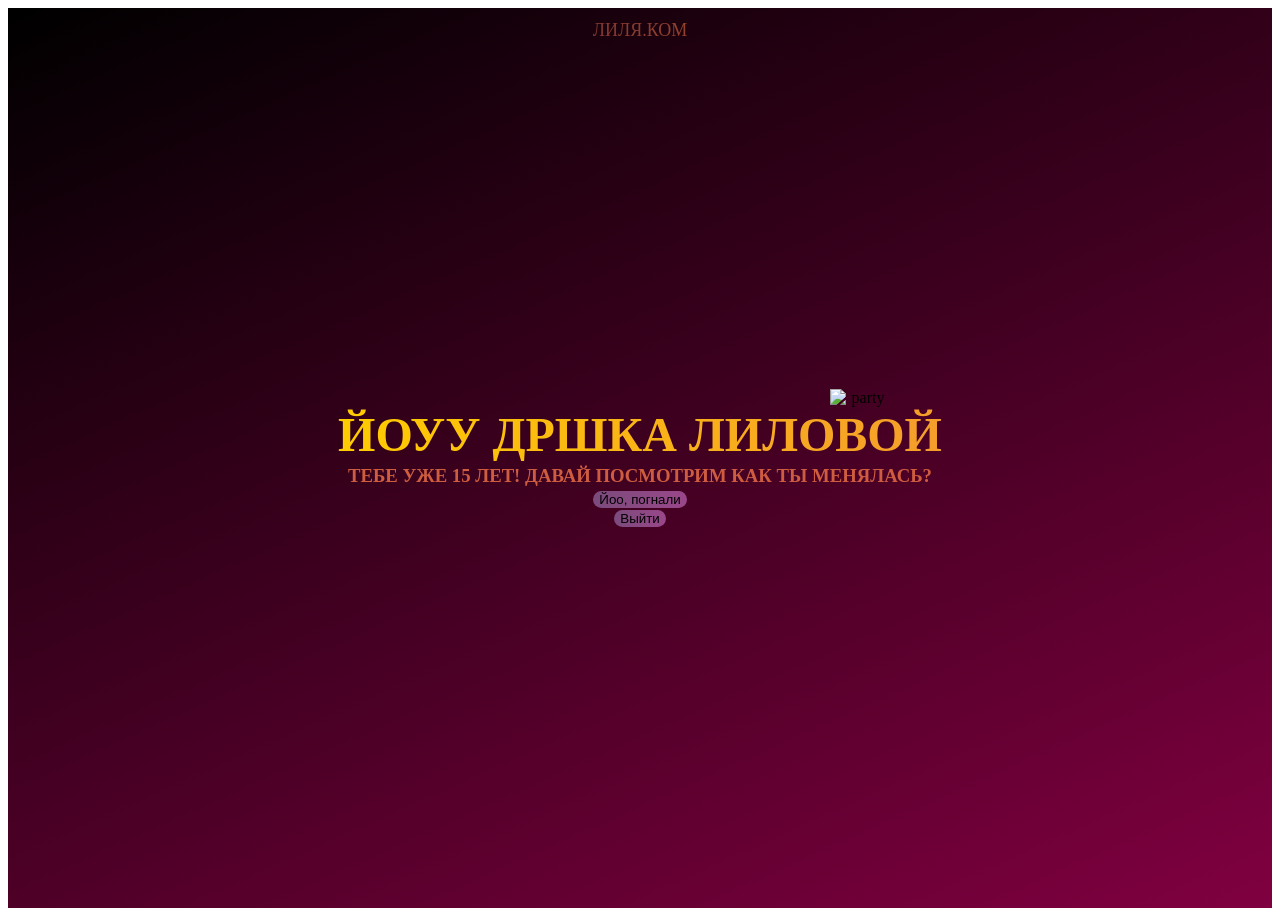
==== lilia.html/index.html @ 33449cca "Add files via upload" ====
<!DOCTYPE html>
<html lang="en">
<head>
    <meta charset="UTF-8">
    <meta name="viewport" content="width=device-width, initial-scale=1.0">
    <title>Happy-Birthday!</title>
    <link rel="stylesheet" href="css/main.css">
</head>
<body>
    <div id="screen-start" class="screen">
    <span class="logo">Лиля.ком</span>
    <img src="https://media2.giphy.com/media/v1.Y2lkPTc5MGI3NjExMm1leHJ0MWNvNGtzOXo1bGVmbmh3bTAxNnZnNmhjMDJ2bDd2ZXV6ZyZlcD12MV9pbnRlcm5hbF9naWZfYnlfaWQmY3Q9cw/JrebJVT2Vy63YpipDY/giphy.gif" alt="party" class="top-gif">
    <h2 class="nachalo">ЙОУУ ДРШКА ЛИЛОВОЙ</h2>
    <h3 class="paragraf">тебе уже 15 лет! Давай посмотрим как ты менялась?</h3>
    <button class="pyteshestv" onclick="showScreen('screen-gallery')">Йоо, погнали</button>
    <button id="exit-btn" class="run-button">Выйти</button>
</div>

<div id="screen-gallery" class="screen hidden">
    <h2>Ты всегда прекрасна</h2>
    <video width="300" controls>
        <source src="video/tvoe_video.mp4" type="video/mp4">
    </video>
    <button onclick="showScreen('screen-quiz')">Продолжить</button>
</div>

<div id="screen-quiz" class="screen hidden">
    <h2>Кто самая очаровательная кисуля?</h2>
    <div class="quiz-buttons">
        <button onclick="showScreen('screen-final')">яя</button>
        <button id="hz-btn" class="run-button">хз</button>
    </div>
</div>

<div id="screen-final" class="screen hidden">
    <h1>С ДНЕМ РОЖДЕНИЯ, ЛИЛЯ! 🎉</h1>
    <p>Тут твой финальный текст и поздравление...</p>
</div>

<script>
    function showScreen(screenId) {
        // 1. Прячем все экраны
        const allScreens = document.querySelectorAll('.screen');
        allScreens.forEach(screen => {
            screen.classList.add('hidden');
        });

        // 2. Показываем только тот, который нам нужен
        const targetScreen = document.getElementById(screenId);
        targetScreen.classList.remove('hidden');
    }
</script>
</body>
</html>
---- lilia.html/css/main.css ----
/* Базовый стиль для всех экранов */
.screen {
    display: flex;
    flex-direction: column;
    align-items: center;
    justify-content: center;
    height: 100vh; /* Растягиваем на весь экран телефона/компа */
    text-align: center;
}

/* Этот класс будет прятать экран */
.hidden {
    display: none !important;
}

.screen {
    background: linear-gradient(156deg,rgba(0, 0, 0, 1) 0%, rgba(128, 0, 64, 1) 100%);
}

div .logo {
    text-transform: uppercase;
    background: linear-gradient(270deg, #a49846, #986825, #ad511f, #813732);
    background-size: 800% 800%;
    -webkit-background-clip: text;
    -webkit-text-fill-color: transparent;
    background-clip: text;
    color: transparent;
    animation: moveLogo 15s ease infinite;
    font-size: large;
    font-weight: 500;
    position: absolute;
    top: 20px;
    margin: 0;
}

@keyframes moveLogo {
    0% { background-position: 0% 50%; }
    50% { background-position: 100% 50%; }
    100% { background-position: 0% 50%; }
}

div .nachalo {
    background: linear-gradient(270deg, #cf4fc4, #c40e6f, #e34f74, #ffcc00);
    background-size: 800% 800%;
    -webkit-background-clip: text;
    -webkit-text-fill-color: transparent;
    background-clip: text;
    color: transparent;
    animation: moveGradient 5s ease infinite;
    font-weight: bold;
    font-size: 3rem;
    cursor: pointer;
    transition: 0.3s;
    border: none;
    border-radius: 10px;
}

@keyframes moveGradient {
    0% { background-position: 0% 50%; }
    50% { background-position: 100% 50%; }
    100% { background-position: 0% 50%; }
}

div .nachalo:hover {
    transform: scale(1.1);
    box-shadow: 0 0 20px #f9b1e1;
}

div .paragraf {
    text-transform: uppercase;
    color: #ce5d40;
    font-weight: 600;
    font-size: bold;
}

h1 {
    margin: 0;
}
h2 {
    margin: 0;
}
h3 {
    margin: 3px;
}
h4 {
    margin: 0;
}
h5 {
    margin: 0;
}
h6 {
    margin: 0;
}
p {
    margin-top: 10px;
}
button {
    margin: 1px;
}

div .pyteshestv {
    border: none;
    border-radius: 50px;
    background: linear-gradient(270deg, #ce4f40, #ce4072, #ce40a1, #7b4b7c);
    background-size: 800% 800%;
    animation: movePytesh 5s ease infinite;
    cursor: pointer;
    transition: 0.3s;
}

@keyframes movePytesh {
    0% { background-position: 0% 50%; }
    50% { background-position: 100% 50%; }
    100% { background-position: 0% 50%; }
}

div .pyteshestv:hover {
    transform: scale(1.1);
    box-shadow: 0 0 20px #932f64;
}

div .run-button {
    border: none;
    border-radius: 50px;
    background: linear-gradient(270deg, #ce4f40, #ce4072, #ce40a1, #7b4b7c);
    background-size: 800% 800%;
    animation: moveRunbtn 5s ease infinite;
    cursor: pointer;
    transition: 0.3s;
}

@keyframes moveRunbtn {
    0% { background-position: 0% 50%; }
    50% { background-position: 100% 50%; }
    100% { background-position: 0% 50%; }
}

div .run-button:hover {
    transform: scale(1.1);
    box-shadow: 0 0 20px #932f64;
}

.top-gif {
    width: 60px;
    position: relative;
    right: -220px;
}
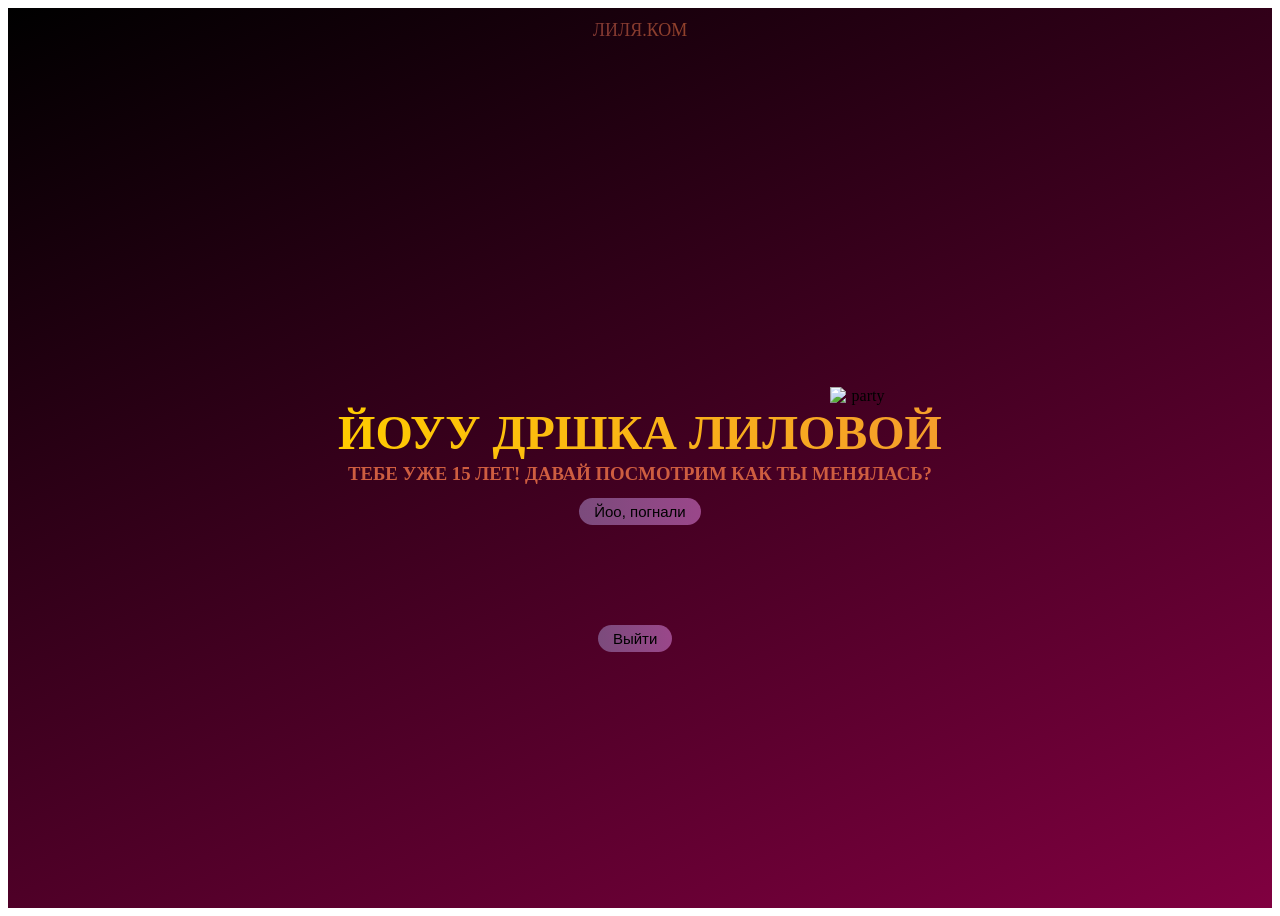
==== commit 0fa46db5: "Add files via upload" ====
--- a/lilia.html/index.html
+++ b/lilia.html/index.html
@@ -13,28 +13,28 @@
     <h2 class="nachalo">ЙОУУ ДРШКА ЛИЛОВОЙ</h2>
     <h3 class="paragraf">тебе уже 15 лет! Давай посмотрим как ты менялась?</h3>
     <button class="pyteshestv" onclick="showScreen('screen-gallery')">Йоо, погнали</button>
-    <button id="exit-btn" class="run-button">Выйти</button>
+    <button class="runaway-btn btn-pos-1">Выйти</button>
 </div>
 
 <div id="screen-gallery" class="screen hidden">
-    <h2>Ты всегда прекрасна</h2>
-    <video width="300" controls>
+    <h1 class="prekrasna">Ты всегда прекрасна, в любой момент!</h1>
+    <video class="vidos" width="300" controls>
         <source src="video/tvoe_video.mp4" type="video/mp4">
     </video>
-    <button onclick="showScreen('screen-quiz')">Продолжить</button>
+    <button class="proda" onclick="showScreen('screen-quiz')">Продолжить</button>
 </div>
 
 <div id="screen-quiz" class="screen hidden">
-    <h2>Кто самая очаровательная кисуля?</h2>
+    <h1 class="kisya">Кто самая очаровательная кисуля?</h1>
     <div class="quiz-buttons">
-        <button onclick="showScreen('screen-final')">яя</button>
-        <button id="hz-btn" class="run-button">хз</button>
+        <button class="yaa" onclick="showScreen('screen-final')">яя</button>
+        <button class="runaway-btn btn-pos-2">хз</button>
     </div>
 </div>
 
 <div id="screen-final" class="screen hidden">
-    <h1>С ДНЕМ РОЖДЕНИЯ, ЛИЛЯ! 🎉</h1>
-    <p>Тут твой финальный текст и поздравление...</p>
+    <h1 class="dr">С ДНЕМ РОЖДЕНИЯ, ЛИЛЯЯ! 🎉</h1>
+    <p class="pozdrava">С днём рождения Лиловая! Тебе уже 15 лет, и ты уже достигла возраста, при котором можно устроиться на легкую работу официально, с разрешения родителей, так-же с 15-ти лет у тебя полная ответственность за свои поступки, и многое другое! 15 лет — этап вступления во взрослую жизнь, на тебя падет больше ответственности и обязанностей, но в то-же время больше возможностей! Желаю тебе в этом году больше денег, ведь знаю что у тебя много хотелок, желаю что бы ты смогла самореализоваться, больше отдыхать, крепких нервов, с твоими братьями особенно. Так-же желаю здоровья по-больше и счастливых моментов что-бы у тебя было все пучком, и надеюсь, после твоего переезда мы сможем чаще болтать, в том-же дискорде! Еще надеюсь, и желаю тебе от всего сердца найти ХОРОШЕГО парня (не как обычно, пожалуйста), желательно в реальной жизни, что бы тебя на руках носил, другого не одобрю. В общем, я тебя очень люблю и ценю, ты хорошая подруга, надеюсь ты проведешь свое день рождение прекрасным образом! С днём рождения, любима долбебка :33</p>
 </div>
 
 <script>
@@ -50,5 +50,22 @@
         targetScreen.classList.remove('hidden');
     }
 </script>
+
+<script>
+    // Ищем все кнопки с классом runaway-btn
+    const buttons = document.querySelectorAll('.runaway-btn');
+
+    buttons.forEach(btn => {
+        btn.addEventListener('mouseover', function() {
+            // Рассчитываем случайные координаты
+            const x = Math.random() * (document.documentElement.scrollHeight - btn.clientWidth);
+            const y = Math.random() * (document.documentElement.scrollHeight - btn.clientHeight);
+
+            // Двигаем кнопку
+            btn.style.left = x + 'px';
+            btn.style.top = y + 'px';
+        });
+    });
+</script>
 </body>
 </html>
--- a/lilia.html/css/main.css
+++ b/lilia.html/css/main.css
@@ -95,7 +95,7 @@
     margin-top: 10px;
 }
 button {
-    margin: 1px;
+    margin: 4px;
 }
 
 div .pyteshestv {
@@ -106,6 +106,9 @@
     animation: movePytesh 5s ease infinite;
     cursor: pointer;
     transition: 0.3s;
+    padding: 5px 15px;
+    font-size: 15px;
+    margin-top: 10px;
 }
 
 @keyframes movePytesh {
@@ -119,7 +122,7 @@
     box-shadow: 0 0 20px #932f64;
 }
 
-div .run-button {
+div .runaway-btn {
     border: none;
     border-radius: 50px;
     background: linear-gradient(270deg, #ce4f40, #ce4072, #ce40a1, #7b4b7c);
@@ -127,6 +130,8 @@
     animation: moveRunbtn 5s ease infinite;
     cursor: pointer;
     transition: 0.3s;
+    padding: 5px 15px;
+    font-size: 15px
 }
 
 @keyframes moveRunbtn {
@@ -135,7 +140,7 @@
     100% { background-position: 0% 50%; }
 }
 
-div .run-button:hover {
+div .runaway-btn:hover {
     transform: scale(1.1);
     box-shadow: 0 0 20px #932f64;
 }
@@ -144,4 +149,154 @@
     width: 60px;
     position: relative;
     right: -220px;
+}
+
+div .prekrasna {
+    color: #ce5d40;
+    font-weight: 700;
+    font-size: large;
+    position: absolute;
+    top: 112px;
+    cursor: pointer;
+    transition: 0.3s;
+    border: none;
+    border-radius: 30px;
+    padding: 15px 30px;
+    font-size: 27px;
+}
+
+div .prekrasna:hover {
+    transform: scale(1.1);
+    box-shadow: 0 0 20px #f9b1e1;
+}
+
+div .vidos {
+    border: none;
+    border-radius: 10px;
+    cursor: pointer;
+    transition: 0.3s;
+}
+
+div .vidos:hover {
+    transform: scale(1.1);
+    box-shadow: 0 0 20px #f9b1e1;
+}
+
+div .proda {
+    border: none;
+    border-radius: 50px;
+    background: linear-gradient(270deg, #ce4f40, #ce4072, #ce40a1, #7b4b7c);
+    background-size: 800% 800%;
+    animation: moveProda 5s ease infinite;
+    cursor: pointer;
+    transition: 0.3s;
+    position: absolute;
+    bottom: 90px;
+    padding: 15px 30px;
+    font-size: 15px;
+}
+
+@keyframes moveProda {
+    0% { background-position: 0% 50%; }
+    50% { background-position: 100% 50%; }
+    100% { background-position: 0% 50%; }
+}
+
+div .proda:hover {
+    transform: scale(1.1);
+    box-shadow: 0 0 20px #932f64;
+}
+
+div .kisya {
+    background: linear-gradient(270deg, #cf4fc4, #c40e6f, #e34f74, #ffcc00);
+    background-size: 800% 800%;
+    -webkit-background-clip: text;
+    -webkit-text-fill-color: transparent;
+    background-clip: text;
+    color: transparent;
+    animation: moveKisya 5s ease infinite;
+    font-weight: bold;
+    font-size: 3rem;
+    cursor: pointer;
+    transition: 0.3s;
+    border: none;
+    border-radius: 10px;
+}
+
+@keyframes moveKisya {
+    0% { background-position: 0% 50%; }
+    50% { background-position: 100% 50%; }
+    100% { background-position: 0% 50%; }
+}
+
+div .kisya:hover {
+    transform: scale(1.1);
+    box-shadow: 0 0 20px #f9b1e1;
+}
+
+div .yaa {
+    border: none;
+    border-radius: 50px;
+    background: linear-gradient(270deg, #ce4f40, #ce4072, #ce40a1, #7b4b7c);
+    background-size: 800% 800%;
+    animation: moveYaa 5s ease infinite;
+    cursor: pointer;
+    transition: 0.3s;
+    padding: 5px 15px;
+    font-size: 15px
+}
+
+@keyframes moveYaa {
+    0% { background-position: 0% 50%; }
+    50% { background-position: 100% 50%; }
+    100% { background-position: 0% 50%; }
+}
+
+div .yaa:hover {
+    transform: scale(1.1);
+    box-shadow: 0 0 20px #932f64;
+}
+
+div .dr {
+    background: linear-gradient(270deg, #cf4fc4, #c40e6f, #e34f74, #ffcc00);
+    background-size: 800% 800%;
+    -webkit-background-clip: text;
+    -webkit-text-fill-color: transparent;
+    background-clip: text;
+    color: transparent;
+    animation: moveDr 5s ease infinite;
+    font-weight: bold;
+    font-size: 3rem;
+}
+
+@keyframes moveDr {
+    0% { background-position: 0% 50%; }
+    50% { background-position: 100% 50%; }
+    100% { background-position: 0% 50%; }
+}
+
+div .pozdrava {
+    color: #9a1857;
+    font-size: 27px;
+    text-shadow: 2px 2px 4px rgb(73, 44, 58);
+}
+
+/* Общие стили для всех убегающих кнопок */
+.runaway-btn {
+    position: absolute;
+    z-index: 999;
+    padding: 10px 20px;
+    /* Тут твои тени, цвета и прочее */
+}
+
+/* Индивидуальное положение для первой */
+.btn-pos-1 {
+    top: 69%;
+    left: 46.4%;
+}
+
+/* Индивидуальное положение для второй */
+.btn-pos-2 {
+    top: 52.8%;
+    left: 52%;
 }
